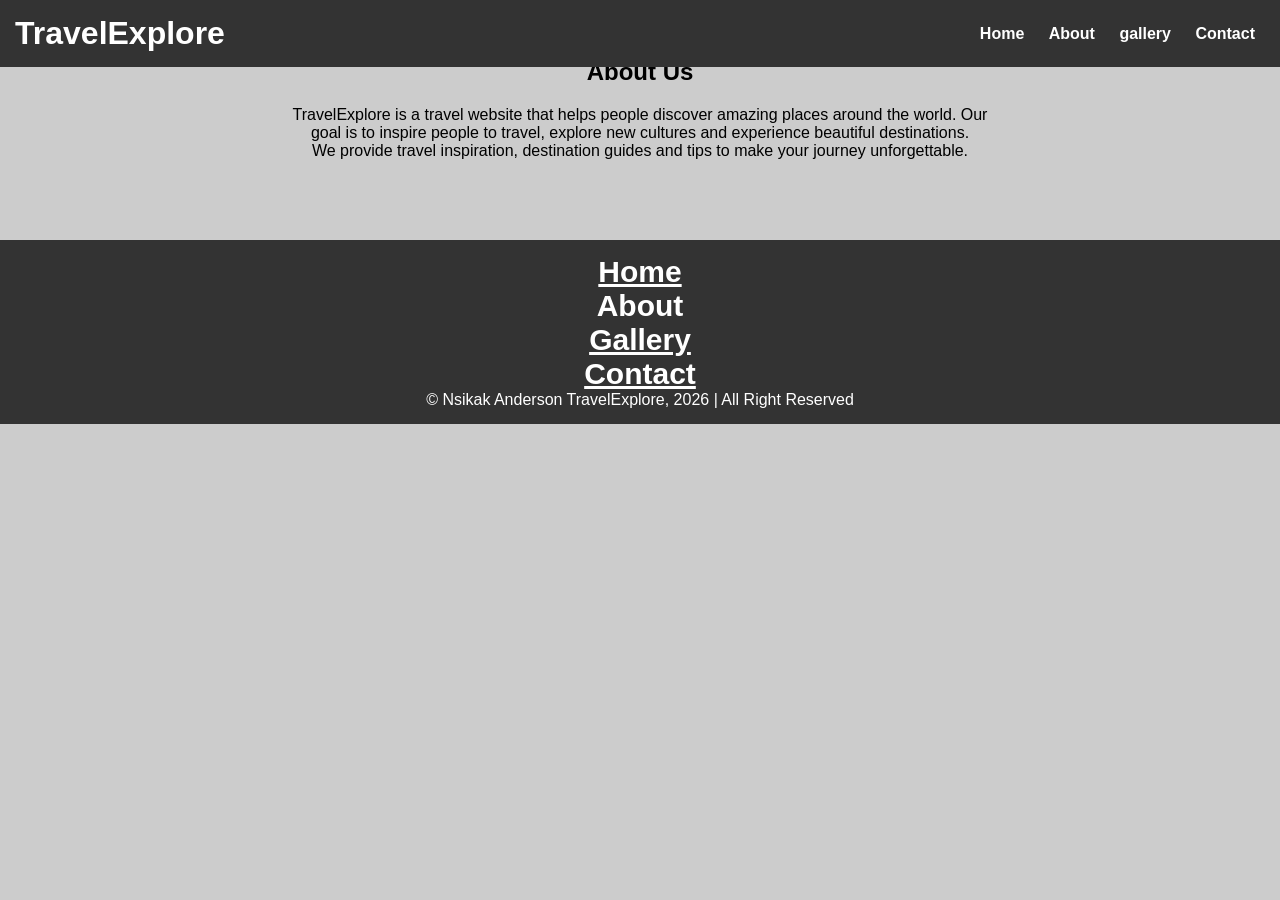
==== about.html @ 2f720025 "Add files via upload" ====
<!DOCTYPE html>
<html lang="en">
<head>
<meta charset="UTF-8">
<meta name="viewport" content="width=device-width, initial-scale=1.0">
<title>About TravelExplore</title>
<link rel="stylesheet" href="style.css">
</head>

<body>

<header>
<h1>TravelExplore</h1>

<nav>
<a href="index.html">Home</a>
<a href="about.html">About</a>
  <a href="gallery.html">gallery</a>
  <a href="contact.html">Contact</a>
</nav>
</header>

<section class="about">


  <img src="./img/iceland.jpg" alt="swizterland" height="200px" width="300px">
<h2>About Us</h2>
<p>
TravelExplore is a travel website that helps people discover
amazing places around the world. Our goal is to inspire people
to travel, explore new cultures and experience beautiful
destinations.
</p>

<p>
We provide travel inspiration, destination guides and tips
to make your journey unforgettable.
</p>

</section>

<footer>
 <p><a href="index.html">Home</a></p>
  <p><a hreflang="about.html">About</a></p>
    <p><a href="gallery.html">Gallery</a></p>
    <p><a href="contact.html">Contact</a></P>
  <p>© Nsikak Anderson TravelExplore, 2026 | All Right Reserved</p> 
  
</footer>

</body>
</html>
---- style.css ----
*{
margin:0;
padding:0;
box-sizing:border-box;
font-family:Arial, Helvetica, sans-serif;
}
html{
  scroll-behavior: smooth;
}

body{
background:#f4f4f4;
}

/* Header */

header{
display:flex;
justify-content:space-between;
align-items:center;
padding:20px;
background:#333;
color:white;
  position: fixed;   /* makes header stick */
  top: 0;            /* keeps it at the top */
  left: 0;
  width: 100%;       /* full width on all devices */
  z-index: 1000;     /* keeps it above other content */

}

nav a{
color:white;
margin-left:20px;
text-decoration:none;
font-weight:bold;
}

nav a:hover{
color:#ff9800;
}

/* Hero Section */

.hero{
height:60vh;
background:url("https://picsum.photos/1200/600") center/cover;
display:flex;
flex-direction:column;
justify-content:center;
align-items:center;
color:white;
text-align:center;
}

.hero h2{
font-size:40px;
margin-bottom:10px;
}

.hero p{
margin-bottom:20px;
}

.btn{
background:#ff9800;
padding:10px 20px;
color:white;
text-decoration:none;
border-radius:5px;
}

/* Places Section */

.places{
display:flex;
gap:20px;
padding:40px;
justify-content:center;
flex-wrap:wrap;
}

.card{
background:white;
border-radius:10px;
overflow:hidden;
width:300px;
box-shadow:0 4px 10px rgba(0,0,0,0.2);
text-align:center;
}

.card img{
width:100%;
}

.card h3{
margin:10px 0;
}

/* About page */

.about{
padding:40px;
max-width:800px;
margin:auto;
text-align:center;
}

.about h2{
margin-bottom:20px;
}


/* GALLERY SECTION*/

.gallery{
padding:50px;
text-align:center;
background:#f4f4f4;
}

.gallery h2{
font-size:35px;
margin-bottom:30px;
}

.gallery-container{
display:grid;
grid-template-columns:repeat(auto-fit, minmax(250px,1fr));
gap:20px;
}

.place{
background:white;
border-radius:10px;
overflow:hidden;
box-shadow:0 4px 10px rgba(0,0,0,0.2);
transition:0.3s;
}

.place img{
width:100%;
height:200px;
object-fit:cover;
}

.place a{
  text-decoration: none;
}
.place a h3{
padding:15px;
  color: #000;
  
}

.place:hover{
transform:scale(1.05);
}

/*contact*/


body{
background:#ccc;
}

span{
  color:red;
  font-size: 20px;
  font-weight: bold;
  text-transform: uppercase;
}
/* Header */

header{
background:#333;
color:white;
padding:15px;
display:flex;
justify-content:space-between;
align-items:center;
}

nav a{
color:white;
margin:0 10px;
text-decoration:none;
}

nav a:hover{
color:orange;
}

/* Contact Section */

.contact{
 /* background-image: url(./img/man.jpg);
  background-size: cover;
  background-repeat: no-repeat;
  background-attachment:fixed;*/
padding:50px;
text-align:center;
}

.contact h2{
margin-bottom:10px;
}

.contact-container{
display:grid;
grid-template-columns:1fr 1fr;
gap:30px;
margin-top:30px;
}

/* Contact Info */

.contact-info{
background:white;
padding:30px;
border-radius:8px;
box-shadow:0 2px 5px rgba(0,0,0,0.2);
text-align:left;
}

.contact-info h3{
margin-top:10px;
}

/* Contact Form */

.contact-form{
background:white;
padding:30px;
border-radius:8px;
box-shadow:0 2px 5px rgba(0,0,0,0.2);
display:flex;
flex-direction:column;
}

.contact-form input,
.contact-form textarea{
margin-bottom:15px;
padding:10px;
border:1px solid #ccc;
border-radius:5px;
}

.contact-form textarea{
height:120px;
}

.contact-form button{
padding:12px;
border:none;
background:orange;
color:white;
font-size:16px;
cursor:pointer;
border-radius:5px;
}

.contact-form button:hover{
background:#ff7b00;
}




/* Responsive */

@media(max-width:768px){

.contact-container{
grid-template-columns:1fr;
}

header{
flex-direction:column;
  position: fixed;   /* makes header stick */
  top: 0;            /* keeps it at the top */
  left: 0;
  width: 100%;       /* full width on all devices */
  z-index: 1000;     /* keeps it above other content */

}

}

/* Responsive */

@media(max-width:768px){

header{
flex-direction:column;
  position: fixed;   /* makes header stick */
  top: 0;            /* keeps it at the top */
  left: 0;
  width: 100%;       /* full width on all devices */
  z-index: 1000;     /* keeps it above other content */

}

nav{
margin-top:10px;
}

.hero h2{
font-size:28px;
}

.places{
flex-direction:column;
align-items:center;
}

  
}



/* Footer */

footer{
background:#333;
color:white;
text-align:center;
padding:15px;
margin-top:20px;
}

footer a {
  color:#fff;
  font-size: 30px;
  font-weight: bold;
}


footer{
background:#222;
color:white;
text-align:center;
padding:20px;
margin-top:30px;
}

/* Footer */

footer{
background:#333;
color:white;
text-align:center;
padding:15px;
margin-top:40px;
}
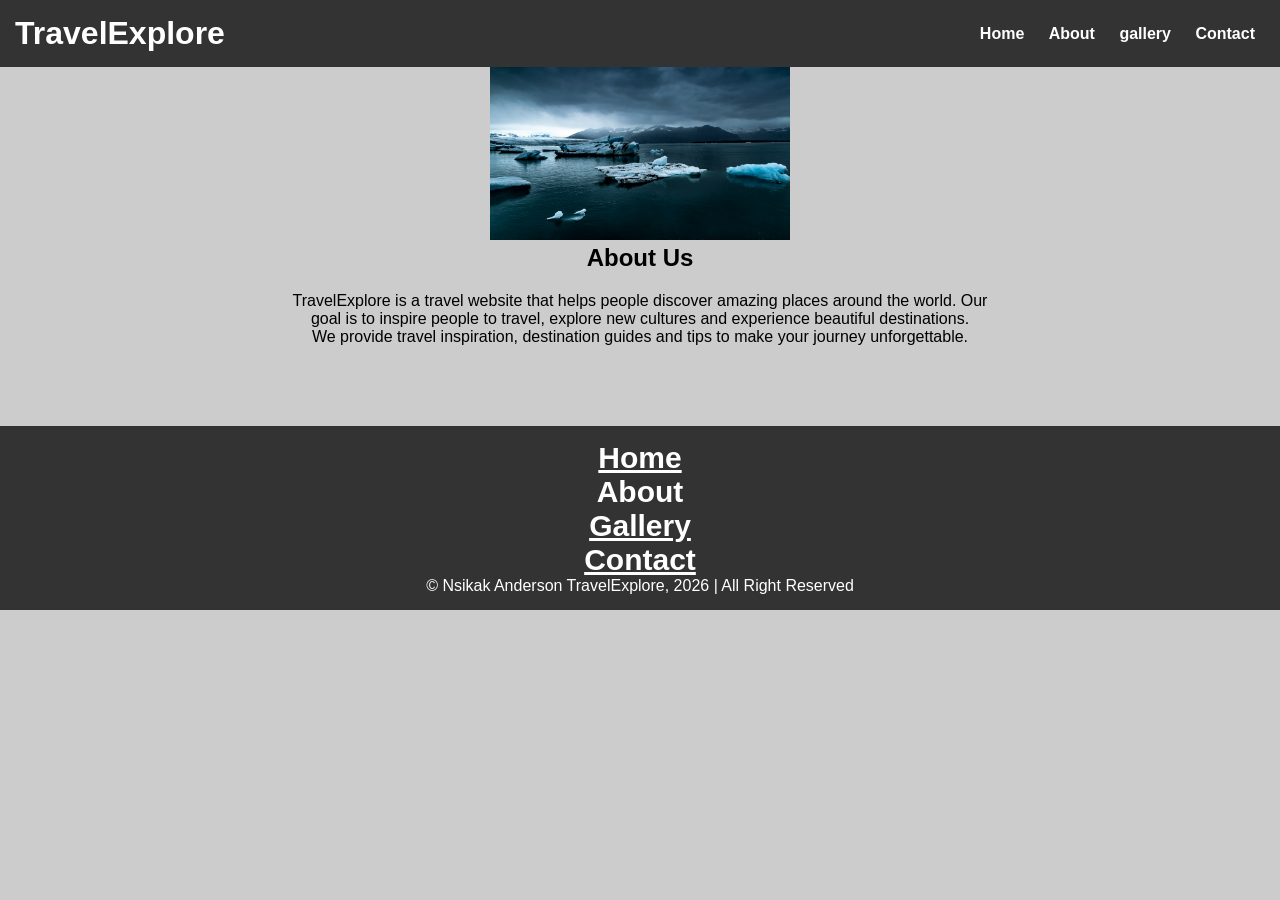
==== commit 07697d6e: "Fix image source path in about.html" ====
--- a/about.html
+++ b/about.html
@@ -23,7 +23,7 @@
 <section class="about">
 
 
-  <img src="./img/iceland.jpg" alt="swizterland" height="200px" width="300px">
+  <img src="iceland.jpg" alt="swizterland" height="200px" width="300px">
 <h2>About Us</h2>
 <p>
 TravelExplore is a travel website that helps people discover
@@ -49,4 +49,4 @@
 </footer>
 
 </body>
-</html>+</html>
